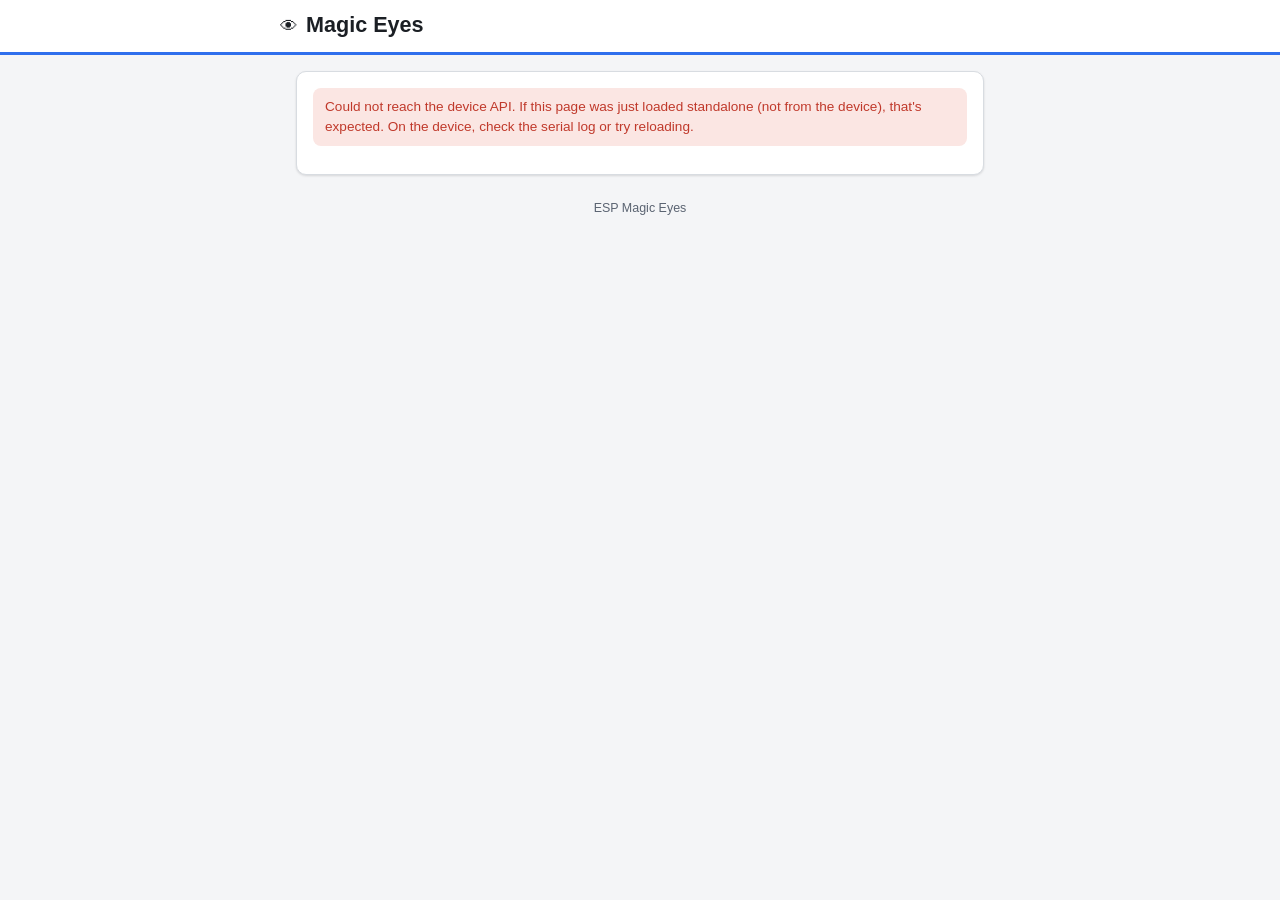
==== data/www/index.html @ 79a3d5ca "Add ESP Magic Eyes firmware and web UI ESP32 (Arduino/PlatformIO) firmware for the nmrobots ε-SERIES" ====
<!DOCTYPE html>
<html lang="en">
<head>
<meta charset="UTF-8">
<meta name="viewport" content="width=device-width, initial-scale=1, viewport-fit=cover">
<title>ESP Magic Eyes</title>
<link rel="stylesheet" href="css/app.css">
</head>
<body>
<header class="app-header">
  <div class="app-header-row">
    <div class="app-header-title">
      <span class="eye-mark">&#128065;</span>
      <h1>Magic Eyes</h1>
      <span id="mode-pill" class="mode-pill hidden"></span>
    </div>
  </div>
</header>

<main class="container">

  <!-- First-time / AP setup prompt -->
  <section id="setup-prompt" class="card hidden">
    <h2>First-time setup</h2>
    <p>This device has no WiFi network configured yet and is running its own
      setup access point. Connect it to your home network to get started.</p>
    <a class="btn btn-primary btn-block" href="setup/wifi.html">Configure WiFi &rarr;</a>
  </section>

  <!-- Normal dashboard -->
  <section id="dashboard" class="hidden">
    <div class="card">
      <h3>Status</h3>
      <div class="grid cols-2">
        <div class="stat">
          <span class="stat-label">Connection</span>
          <span class="stat-value" id="stat-wifi">&mdash;</span>
        </div>
        <div class="stat">
          <span class="stat-label">IP address</span>
          <span class="stat-value" id="stat-ip">&mdash;</span>
        </div>
        <div class="stat">
          <span class="stat-label">Play mode</span>
          <span class="stat-value" id="stat-playmode">&mdash;</span>
        </div>
        <div class="stat">
          <span class="stat-label">Natural mode</span>
          <span class="stat-value" id="stat-natural">&mdash;</span>
        </div>
        <div class="stat">
          <span class="stat-label">Radar</span>
          <span class="stat-value" id="stat-radar">&mdash;</span>
        </div>
        <div class="stat">
          <span class="stat-label">Firmware</span>
          <span class="stat-value" id="stat-fw">&mdash;</span>
        </div>
      </div>
    </div>

    <div class="card">
      <h3>Control</h3>
      <div class="grid cols-2">
        <a class="btn btn-block" href="control/manual.html">Manual gaze &amp; gestures</a>
        <a class="btn btn-block" href="control/playmodes.html">Play modes</a>
        <a class="btn btn-block" href="control/status.html">Live status</a>
      </div>
    </div>

    <div class="card">
      <h3>Setup <span class="small muted">(maintenance)</span></h3>
      <div class="grid cols-2">
        <a class="btn btn-block" href="setup/wifi.html">WiFi</a>
        <a class="btn btn-block" href="setup/calibration.html">Servo calibration</a>
        <a class="btn btn-block" href="setup/radar.html">Radar test</a>
        <a class="btn btn-block" href="setup/ota.html">Firmware update</a>
        <a class="btn btn-block" href="setup/led.html">LED</a>
      </div>
    </div>
  </section>

  <section id="load-error" class="card hidden">
    <p class="msg msg-error">Could not reach the device API. If this page was
      just loaded standalone (not from the device), that's expected. On the
      device, check the serial log or try reloading.</p>
  </section>

</main>

<footer class="app-footer">ESP Magic Eyes</footer>

<script src="js/api.js"></script>
<script>
(function () {
  function show(el) { el.classList.remove('hidden'); }
  function hide(el) { el.classList.add('hidden'); }

  var setupPrompt = document.getElementById('setup-prompt');
  var dashboard = document.getElementById('dashboard');
  var loadError = document.getElementById('load-error');
  var modePill = document.getElementById('mode-pill');

  Promise.all([Api.getSystemStatus(), Api.getSystemInfo()])
    .then(function (results) {
      var status = results[0], info = results[1];
      hide(loadError);

      if (status.wifiMode === 'AP_SETUP') {
        show(setupPrompt);
        hide(dashboard);
        modePill.textContent = 'Setup mode';
        show(modePill);
        return;
      }

      show(dashboard);
      hide(setupPrompt);

      document.getElementById('stat-wifi').textContent = status.wifiMode || '—';
      document.getElementById('stat-ip').textContent = status.ipAddress || '—';
      document.getElementById('stat-playmode').textContent = status.playMode || '—';
      document.getElementById('stat-natural').textContent = status.naturalMode ? 'on' : 'off';
      document.getElementById('stat-radar').textContent = info.radarVariant || '—';
      document.getElementById('stat-fw').textContent = info.firmwareVersion || '—';
    })
    .catch(function (err) {
      show(loadError);
      hide(dashboard);
      hide(setupPrompt);
      console.error('Failed to load device status:', err);
    });
})();
</script>
</body>
</html>
---- data/www/css/app.css ----
/* app.css — shared styling for ESP Magic Eyes web frontend.
 * Plain CSS, no build step, no CDN. Mobile-first (phone control is a named
 * use case) and light/dark-friendly via prefers-color-scheme.
 *
 * Structural theming: pages under /control/* get the default ("control")
 * accent; pages under /setup/* get a visibly different amber/orange
 * "maintenance" theme (header + banner) so it is unmistakable when you've
 * left normal operation, in place of auth (v1 has no auth by design).
 */

:root {
  --bg: #f4f5f7;
  --bg-elevated: #ffffff;
  --text: #1b1f24;
  --text-muted: #5b6472;
  --border: #d8dce1;
  --accent: #2f6fed;
  --accent-contrast: #ffffff;
  --accent-soft: #e8f0fe;
  --ok: #1c8a4b;
  --ok-soft: #e3f7ea;
  --warn: #b7791f;
  --warn-soft: #fdf1dc;
  --danger: #c0392b;
  --danger-soft: #fbe6e3;
  --setup-accent: #d9822b;
  --setup-accent-dark: #b5661a;
  --setup-soft: #fdf0e1;
  --shadow: 0 1px 3px rgba(20, 20, 30, 0.08), 0 1px 2px rgba(20, 20, 30, 0.06);
  --radius: 10px;
  --gap: 1rem;
}

@media (prefers-color-scheme: dark) {
  :root {
    --bg: #14161a;
    --bg-elevated: #1e2126;
    --text: #eef0f2;
    --text-muted: #a2aab5;
    --border: #33383f;
    --accent: #5b8cff;
    --accent-contrast: #0c1220;
    --accent-soft: #202940;
    --ok: #3fcb7d;
    --ok-soft: #15301f;
    --warn: #e2a63b;
    --warn-soft: #3a2c11;
    --danger: #e5675a;
    --danger-soft: #3a1c18;
    --setup-accent: #e8973f;
    --setup-accent-dark: #f0ad5c;
    --setup-soft: #3a2611;
    --shadow: 0 1px 3px rgba(0, 0, 0, 0.4), 0 1px 2px rgba(0, 0, 0, 0.3);
  }
}

* { box-sizing: border-box; }

html { -webkit-text-size-adjust: 100%; }

body {
  margin: 0;
  background: var(--bg);
  color: var(--text);
  font-family: -apple-system, BlinkMacSystemFont, "Segoe UI", Roboto, Helvetica, Arial, sans-serif;
  font-size: 16px;
  line-height: 1.45;
}

a { color: var(--accent); text-decoration: none; }
a:hover { text-decoration: underline; }

h1, h2, h3 { line-height: 1.25; margin: 0 0 0.5rem; }
h1 { font-size: 1.35rem; }
h2 { font-size: 1.1rem; }
h3 { font-size: 0.95rem; color: var(--text-muted); text-transform: uppercase; letter-spacing: 0.03em; }

p { margin: 0 0 0.75rem; }

/* --- Header ------------------------------------------------------------ */

header.app-header {
  background: var(--bg-elevated);
  border-bottom: 3px solid var(--accent);
  padding: 0.75rem 1rem;
  position: sticky;
  top: 0;
  z-index: 10;
}

body.theme-setup header.app-header {
  border-bottom-color: var(--setup-accent);
  background: var(--setup-soft);
}

.app-header-row {
  display: flex;
  align-items: center;
  justify-content: space-between;
  gap: 0.5rem;
  max-width: 720px;
  margin: 0 auto;
}

.app-header-title {
  display: flex;
  align-items: baseline;
  gap: 0.5rem;
  flex-wrap: wrap;
}

.app-header-title h1 { margin: 0; }

.eye-mark { font-size: 1.1rem; }

.mode-pill {
  display: inline-block;
  font-size: 0.68rem;
  font-weight: 700;
  letter-spacing: 0.04em;
  text-transform: uppercase;
  padding: 0.15rem 0.5rem;
  border-radius: 999px;
  background: var(--accent-soft);
  color: var(--accent);
}

body.theme-setup .mode-pill {
  background: var(--setup-accent);
  color: #fff;
}

.home-link {
  font-size: 0.85rem;
  color: var(--text-muted);
  white-space: nowrap;
}

.setup-banner {
  max-width: 720px;
  margin: 0.6rem auto 0;
  background: var(--setup-accent);
  color: #fff;
  padding: 0.5rem 0.75rem;
  border-radius: var(--radius);
  font-size: 0.85rem;
  font-weight: 600;
  display: flex;
  align-items: center;
  gap: 0.5rem;
}

/* --- Nav (between sibling pages in the same section) -------------------- */

nav.subnav {
  max-width: 720px;
  margin: 0.75rem auto 0;
  padding: 0 1rem;
  display: flex;
  flex-wrap: wrap;
  gap: 0.4rem;
}

nav.subnav a {
  font-size: 0.82rem;
  padding: 0.3rem 0.65rem;
  border-radius: 999px;
  background: var(--bg-elevated);
  border: 1px solid var(--border);
  color: var(--text);
}

nav.subnav a.active {
  background: var(--accent);
  border-color: var(--accent);
  color: var(--accent-contrast);
}

body.theme-setup nav.subnav a.active {
  background: var(--setup-accent);
  border-color: var(--setup-accent);
}

/* --- Layout -------------------------------------------------------------- */

main.container {
  max-width: 720px;
  margin: 0 auto;
  padding: 1rem;
  display: flex;
  flex-direction: column;
  gap: var(--gap);
}

.card {
  background: var(--bg-elevated);
  border: 1px solid var(--border);
  border-radius: var(--radius);
  padding: 1rem;
  box-shadow: var(--shadow);
}

.grid {
  display: grid;
  grid-template-columns: 1fr;
  gap: var(--gap);
}

@media (min-width: 560px) {
  .grid.cols-2 { grid-template-columns: 1fr 1fr; }
}

.row {
  display: flex;
  align-items: center;
  gap: 0.6rem;
  flex-wrap: wrap;
}

.row.between { justify-content: space-between; }

.muted { color: var(--text-muted); }
.small { font-size: 0.82rem; }
.mono { font-family: ui-monospace, SFMono-Regular, Menlo, Consolas, monospace; font-size: 0.85rem; }

hr.sep { border: none; border-top: 1px solid var(--border); margin: 0.75rem 0; }

/* --- Buttons -------------------------------------------------------------- */

button, .btn {
  font: inherit;
  cursor: pointer;
  border: 1px solid var(--border);
  background: var(--bg-elevated);
  color: var(--text);
  padding: 0.55rem 0.9rem;
  border-radius: 8px;
  min-height: 40px;
  touch-action: manipulation;
}

button:active, .btn:active { transform: translateY(1px); }
button:disabled, .btn:disabled { opacity: 0.5; cursor: not-allowed; }

.btn-primary { background: var(--accent); border-color: var(--accent); color: var(--accent-contrast); font-weight: 600; }
.btn-danger { background: var(--danger); border-color: var(--danger); color: #fff; font-weight: 600; }
.btn-block { width: 100%; }
.btn-sm { padding: 0.35rem 0.6rem; min-height: 32px; font-size: 0.85rem; }

body.theme-setup .btn-primary { background: var(--setup-accent); border-color: var(--setup-accent); }

.btn-group { display: flex; flex-wrap: wrap; gap: 0.5rem; }

/* --- Forms -------------------------------------------------------------- */

label { display: block; font-size: 0.85rem; color: var(--text-muted); margin-bottom: 0.25rem; }

input[type="text"], input[type="password"], input[type="number"], select {
  font: inherit;
  width: 100%;
  padding: 0.55rem 0.6rem;
  border-radius: 8px;
  border: 1px solid var(--border);
  background: var(--bg);
  color: var(--text);
  min-height: 40px;
}

input[type="range"] { width: 100%; accent-color: var(--accent); }
body.theme-setup input[type="range"] { accent-color: var(--setup-accent); }

input[type="color"] {
  width: 56px;
  height: 40px;
  padding: 2px;
  border-radius: 8px;
  border: 1px solid var(--border);
  background: var(--bg);
}

.field { margin-bottom: 0.75rem; }

.switch-row { display: flex; align-items: center; justify-content: space-between; gap: 0.75rem; }
.switch-row input[type="checkbox"] { width: 20px; height: 20px; }

.slider-row { display: grid; grid-template-columns: 5.5rem 1fr 3rem; align-items: center; gap: 0.5rem; margin-bottom: 0.5rem; }
.slider-row .val { text-align: right; font-family: ui-monospace, monospace; font-size: 0.82rem; }

/* Calibration: slider flanked by fine-tune nudge buttons. */
.cal-ctl { margin-bottom: 0.75rem; }
.cal-ctl label { margin-bottom: 0; }
.cal-slider { display: grid; grid-template-columns: auto auto 1fr auto auto; align-items: center; gap: 0.35rem; }
.cal-slider .nudge { min-width: 2.6rem; padding-left: 0.3rem; padding-right: 0.3rem; }
details summary { cursor: pointer; }

/* --- Badges / status ------------------------------------------------------ */

.badge {
  display: inline-flex;
  align-items: center;
  gap: 0.3rem;
  font-size: 0.78rem;
  font-weight: 600;
  padding: 0.2rem 0.55rem;
  border-radius: 999px;
}

.badge-ok { background: var(--ok-soft); color: var(--ok); }
.badge-warn { background: var(--warn-soft); color: var(--warn); }
.badge-danger { background: var(--danger-soft); color: var(--danger); }
.badge-muted { background: var(--border); color: var(--text-muted); }

.dot { width: 0.55rem; height: 0.55rem; border-radius: 50%; display: inline-block; }
.dot-ok { background: var(--ok); }
.dot-warn { background: var(--warn); }
.dot-off { background: var(--text-muted); }

.stat {
  display: flex;
  flex-direction: column;
  gap: 0.15rem;
}
.stat .stat-label { font-size: 0.72rem; text-transform: uppercase; letter-spacing: 0.03em; color: var(--text-muted); }
.stat .stat-value { font-size: 1.05rem; font-weight: 600; font-family: ui-monospace, monospace; }

/* --- Progress bar --------------------------------------------------------- */

.progress {
  width: 100%;
  height: 10px;
  border-radius: 999px;
  background: var(--border);
  overflow: hidden;
}
.progress > div {
  height: 100%;
  background: var(--accent);
  width: 0%;
  transition: width 0.15s ease;
}
body.theme-setup .progress > div { background: var(--setup-accent); }

/* --- Mode/gesture/servo cards --------------------------------------------- */

.mode-card {
  border: 2px solid var(--border);
  border-radius: var(--radius);
  padding: 0.85rem;
  background: var(--bg-elevated);
  cursor: pointer;
  text-align: left;
  width: 100%;
  font: inherit;
  color: var(--text);
}
.mode-card.active { border-color: var(--accent); background: var(--accent-soft); }
.mode-card .mode-card-title { font-weight: 700; margin-bottom: 0.2rem; }
.mode-card .mode-card-desc { font-size: 0.82rem; color: var(--text-muted); }

.gesture-btn { min-width: 5.5rem; }

/* --- Gaze pad -------------------------------------------------------------- */

.gaze-pad-wrap { display: flex; justify-content: center; }

.gaze-pad {
  position: relative;
  width: 100%;
  max-width: 320px;
  aspect-ratio: 1 / 1;
  background:
    linear-gradient(var(--border) 1px, transparent 1px) 0 50% / 100% 25% ,
    linear-gradient(90deg, var(--border) 1px, transparent 1px) 50% 0 / 25% 100%,
    var(--bg);
  border: 1px solid var(--border);
  border-radius: 50%;
  touch-action: none;
  overflow: hidden;
}

.gaze-pad .center-cross {
  position: absolute;
  left: 50%;
  top: 50%;
  width: 6px;
  height: 6px;
  margin: -3px 0 0 -3px;
  border-radius: 50%;
  background: var(--text-muted);
}

.gaze-pad .thumb {
  position: absolute;
  width: 34px;
  height: 34px;
  margin: -17px 0 0 -17px;
  border-radius: 50%;
  background: var(--accent);
  border: 3px solid var(--bg-elevated);
  box-shadow: var(--shadow);
  left: 50%;
  top: 50%;
}

/* --- Radar canvas ---------------------------------------------------------- */

.radar-canvas-wrap { display: flex; justify-content: center; }
canvas.radar-canvas { width: 100%; max-width: 340px; aspect-ratio: 1 / 1; background: var(--bg); border: 1px solid var(--border); border-radius: var(--radius); }

.distance-gauge {
  height: 28px;
  border-radius: 999px;
  background: var(--border);
  position: relative;
  overflow: hidden;
}
.distance-gauge > div {
  position: absolute;
  left: 0; top: 0; bottom: 0;
  background: var(--accent);
  width: 0%;
  transition: width 0.2s ease;
}

/* --- Messages -------------------------------------------------------------- */

.msg {
  padding: 0.6rem 0.75rem;
  border-radius: 8px;
  font-size: 0.85rem;
  margin-bottom: 0.75rem;
}
.msg-info { background: var(--accent-soft); color: var(--accent); }
.msg-ok { background: var(--ok-soft); color: var(--ok); }
.msg-warn { background: var(--warn-soft); color: var(--warn); }
.msg-error { background: var(--danger-soft); color: var(--danger); }
.hidden { display: none !important; }

table.servo-table { width: 100%; border-collapse: collapse; }
table.servo-table th, table.servo-table td { text-align: left; padding: 0.3rem 0.2rem; }

footer.app-footer {
  max-width: 720px;
  margin: 0.5rem auto 2rem;
  padding: 0 1rem;
  color: var(--text-muted);
  font-size: 0.78rem;
  text-align: center;
}
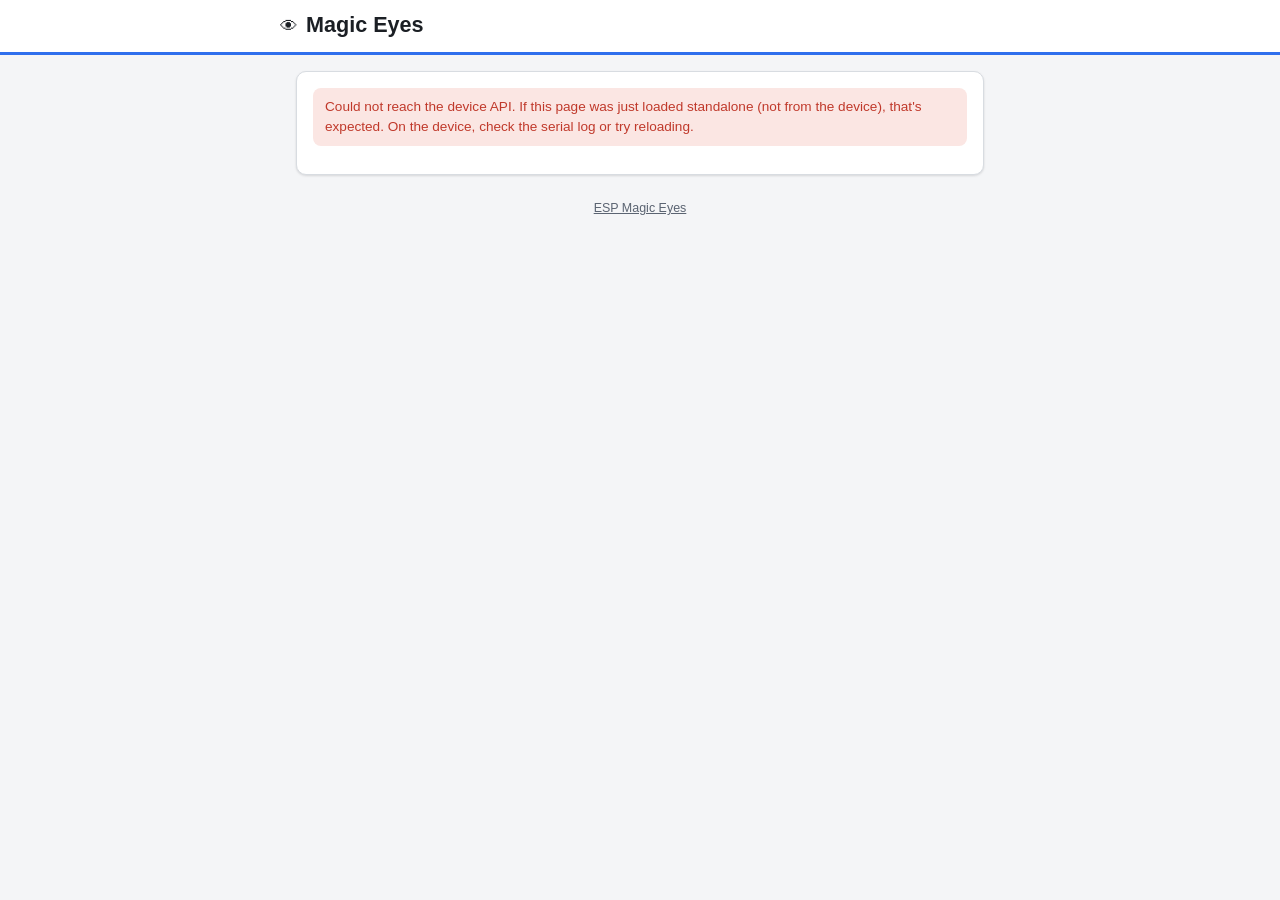
==== commit a6c4dabd: "Link the footer to the project and add an eye favicon The "ESP Magic Eyes" text in every page footer" ====
--- a/data/www/index.html
+++ b/data/www/index.html
@@ -4,6 +4,7 @@
 <meta charset="UTF-8">
 <meta name="viewport" content="width=device-width, initial-scale=1, viewport-fit=cover">
 <title>ESP Magic Eyes</title>
+<link rel="icon" type="image/svg+xml" href="favicon.svg">
 <link rel="stylesheet" href="css/app.css">
 </head>
 <body>
@@ -27,8 +28,20 @@
     <a class="btn btn-primary btn-block" href="setup/wifi.html">Configure WiFi &rarr;</a>
   </section>
 
+  <!-- Shown while no password is set (GET /api/auth/status needs none) -->
+  <div id="auth-warning" class="msg msg-warn hidden">This device has no password:
+    anyone on your network can control it and change its settings.
+    <a href="setup/security.html">Set passwords &rarr;</a></div>
+
   <!-- Normal dashboard -->
   <section id="dashboard" class="hidden">
+    <div class="card">
+      <div id="live-eyes"></div>
+      <p class="small muted" style="text-align:center; margin:0.5rem 0 0;">
+        What the eyes are being told to do right now.
+      </p>
+    </div>
+
     <div class="card">
       <h3>Status</h3>
       <div class="grid cols-2">
@@ -76,6 +89,7 @@
         <a class="btn btn-block" href="setup/radar.html">Radar test</a>
         <a class="btn btn-block" href="setup/ota.html">Firmware update</a>
         <a class="btn btn-block" href="setup/led.html">LED</a>
+        <a class="btn btn-block" href="setup/security.html">Passwords</a>
       </div>
     </div>
   </section>
@@ -88,9 +102,10 @@
 
 </main>
 
-<footer class="app-footer">ESP Magic Eyes</footer>
+<footer class="app-footer"><a href="https://github.com/marcelrv/ESP-Magic-Eyes" target="_blank" rel="noopener">ESP Magic Eyes</a></footer>
 
 <script src="js/api.js"></script>
+<script src="js/eyes.js"></script>
 <script>
 (function () {
   function show(el) { el.classList.remove('hidden'); }
@@ -100,6 +115,10 @@
   var dashboard = document.getElementById('dashboard');
   var loadError = document.getElementById('load-error');
   var modePill = document.getElementById('mode-pill');
+
+  Api.getAuthStatus().then(function (auth) {
+    if (!auth.adminProtected) show(document.getElementById('auth-warning'));
+  }).catch(function () { /* older firmware without /api/auth — no banner */ });
 
   Promise.all([Api.getSystemStatus(), Api.getSystemInfo()])
     .then(function (results) {
@@ -116,13 +135,19 @@
 
       show(dashboard);
       hide(setupPrompt);
-
       document.getElementById('stat-wifi').textContent = status.wifiMode || '—';
       document.getElementById('stat-ip').textContent = status.ipAddress || '—';
       document.getElementById('stat-playmode').textContent = status.playMode || '—';
       document.getElementById('stat-natural').textContent = status.naturalMode ? 'on' : 'off';
       document.getElementById('stat-radar').textContent = info.radarVariant || '—';
       document.getElementById('stat-fw').textContent = info.firmwareVersion || '—';
+
+      // Decorative: after the stats, and guarded, so it can never reach the
+      // .catch below and replace a working dashboard with the load-error card.
+      if (typeof MagicEyes !== 'undefined') {
+        try { MagicEyes.mount(document.getElementById('live-eyes')); }
+        catch (e) { console.error('live eyes failed', e); }
+      }
     })
     .catch(function (err) {
       show(loadError);
--- a/data/www/css/app.css
+++ b/data/www/css/app.css
@@ -29,6 +29,9 @@
   --shadow: 0 1px 3px rgba(20, 20, 30, 0.08), 0 1px 2px rgba(20, 20, 30, 0.06);
   --radius: 10px;
   --gap: 1rem;
+  --eye-sclera: #ffffff;
+  --eye-iris: #2f6fed;
+  --eye-lid: #1b1f24;
 }
 
 @media (prefers-color-scheme: dark) {
@@ -51,6 +54,9 @@
     --setup-accent-dark: #f0ad5c;
     --setup-soft: #3a2611;
     --shadow: 0 1px 3px rgba(0, 0, 0, 0.4), 0 1px 2px rgba(0, 0, 0, 0.3);
+    --eye-sclera: #eef0f2;
+    --eye-iris: #5b8cff;
+    --eye-lid: #0c0d10;
   }
 }
 
@@ -447,3 +453,20 @@
   font-size: 0.78rem;
   text-align: center;
 }
+/* The project link: footer-coloured, underlined so it still reads as a link. */
+footer.app-footer a { color: inherit; text-decoration: underline; }
+
+/* --- Live eyes (js/eyes.js) --------------------------------------------- */
+.eyes-view { display: flex; justify-content: center; gap: 1.1rem; transition: opacity 0.2s; }
+.eyes-view .eye { width: min(30vw, 130px); height: auto; }
+.eyes-view .sclera { fill: var(--eye-sclera); stroke: var(--border); stroke-width: 1; }
+.eyes-view .iris { fill: var(--eye-iris); }
+.eyes-view .pupil { fill: #0c1220; }
+.eyes-view .glint { fill: #fff; opacity: 0.85; }
+.eyes-view .lid { fill: var(--eye-lid); transform-box: fill-box; }
+.eyes-view .lid-upper { transform-origin: 50% 0; }
+.eyes-view .lid-lower { transform-origin: 50% 100%; }
+.eyes-view.eyes-stale { opacity: 0.35; }
+@media (prefers-reduced-motion: reduce) {
+  .eyes-view { transition: none; }
+}
